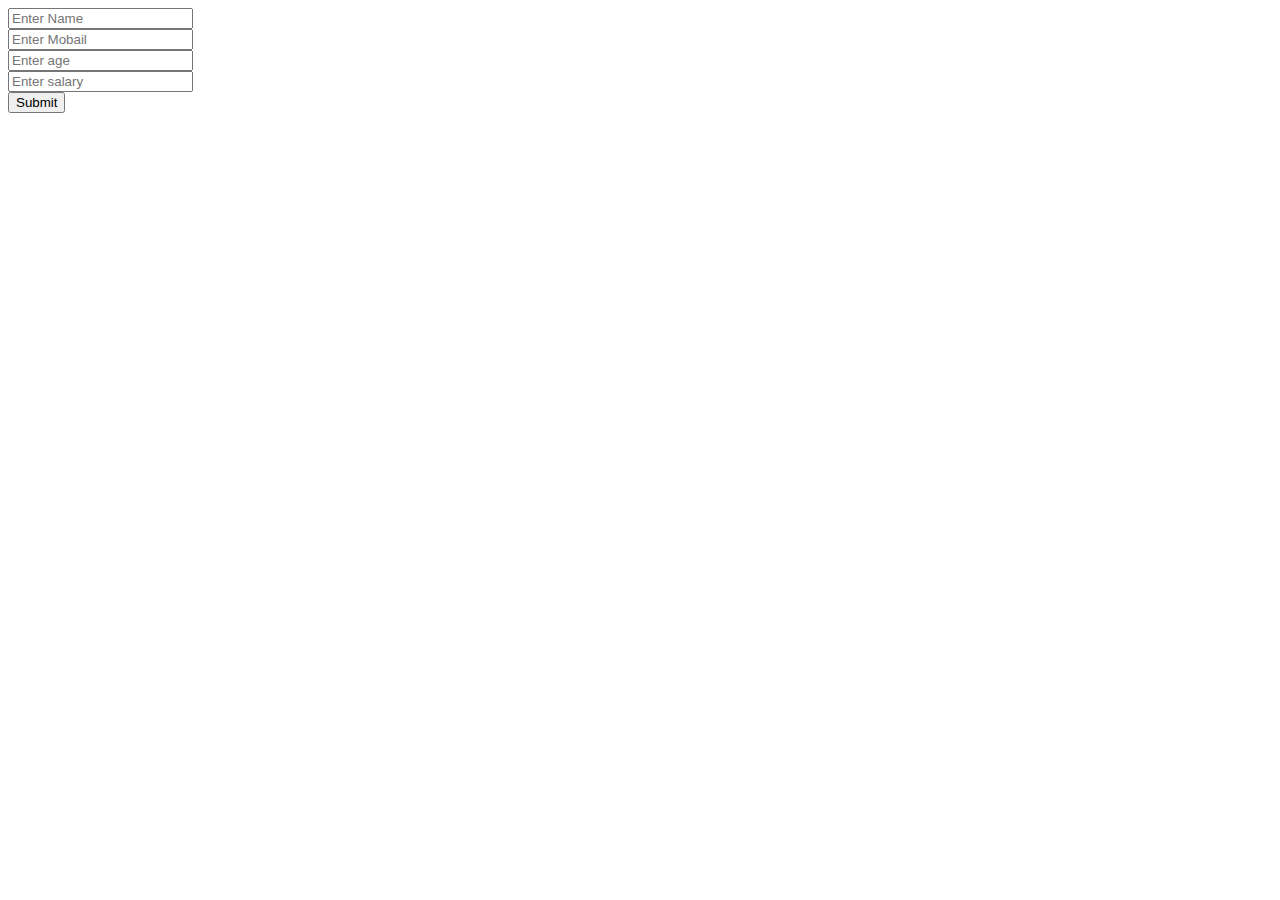
==== dom3/dom3.html @ 0fa1a307 "basic dom concept" ====
<!DOCTYPE html>
<html lang="en">
<head>
    <meta charset="UTF-8">
    <meta name="viewport" content="width=device-width, initial-scale=1.0">
    <title>Document</title>
</head>
<body>
    <form>
        <input type="text" placeholder="Enter Name" id="name" /><br>
    <input type="text" placeholder="Enter Mobail" id="mobail" /><br>
    <input type="text" placeholder="Enter age" id="age" /><br>
    <input type="text" placeholder="Enter salary" id="salary"><br>
    </form>
    
    <button>Submit</button>
</body>
</html>
<script>
    //forms
    document.querySelector("button").addEventListener("click", myFunction);

    function myFunction() {
        let username = document.querySelector("#name").value;
        let mobailno = document.querySelector("#mobail").value;
        let userage = document.querySelector("#age").value;
        let usalary = document.querySelector("#salary").value;

        console.log(username,mobailno,userage,usalary);
    }
</script>
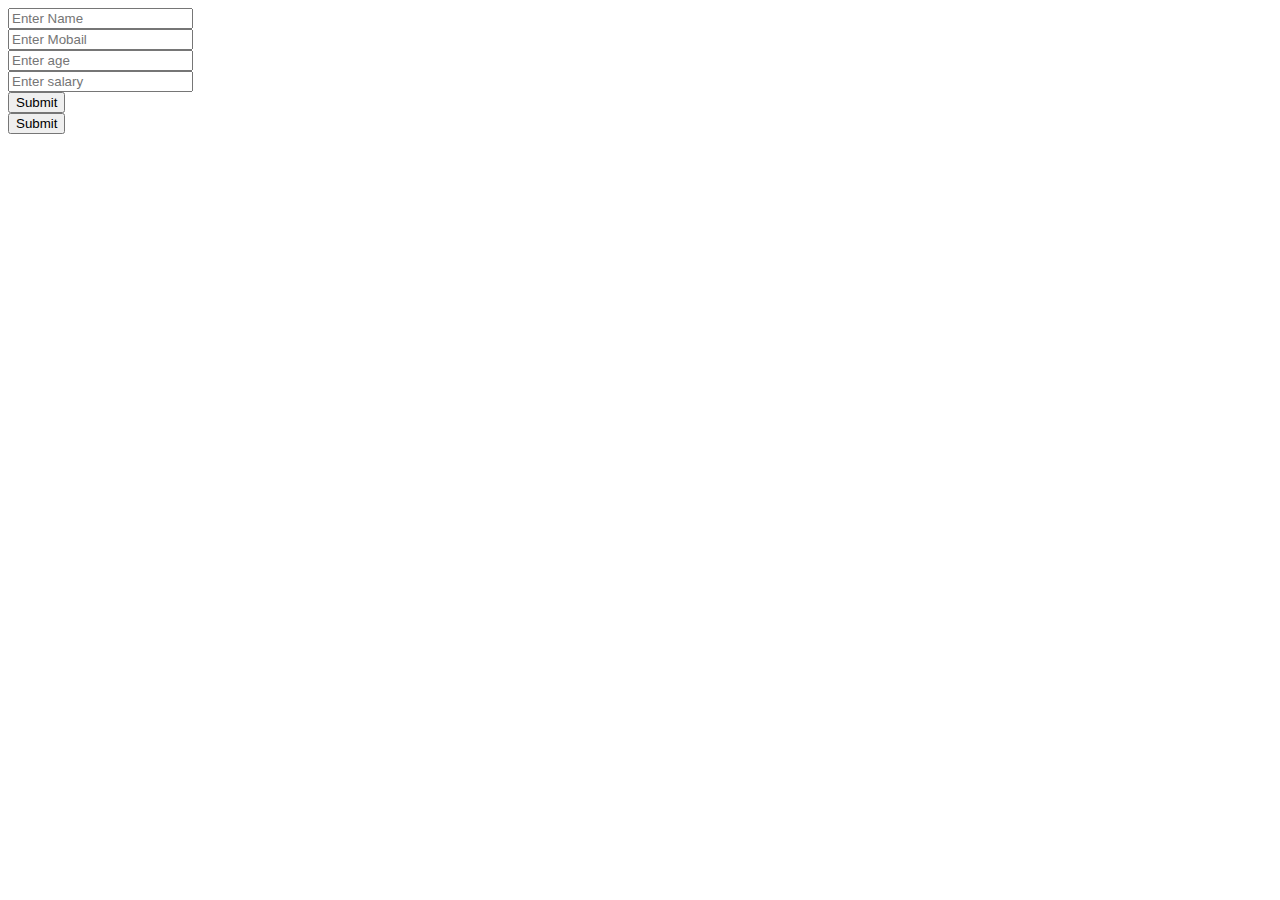
==== commit 01a01e18: "commit" ====
--- a/dom3/dom3.html
+++ b/dom3/dom3.html
@@ -11,6 +11,7 @@
     <input type="text" placeholder="Enter Mobail" id="mobail" /><br>
     <input type="text" placeholder="Enter age" id="age" /><br>
     <input type="text" placeholder="Enter salary" id="salary"><br>
+    <input type="Submit" >
     </form>
     
     <button>Submit</button>
@@ -30,6 +31,7 @@
     }
 </script>
 
+<!-- code with own pratice -->
 
 
 
